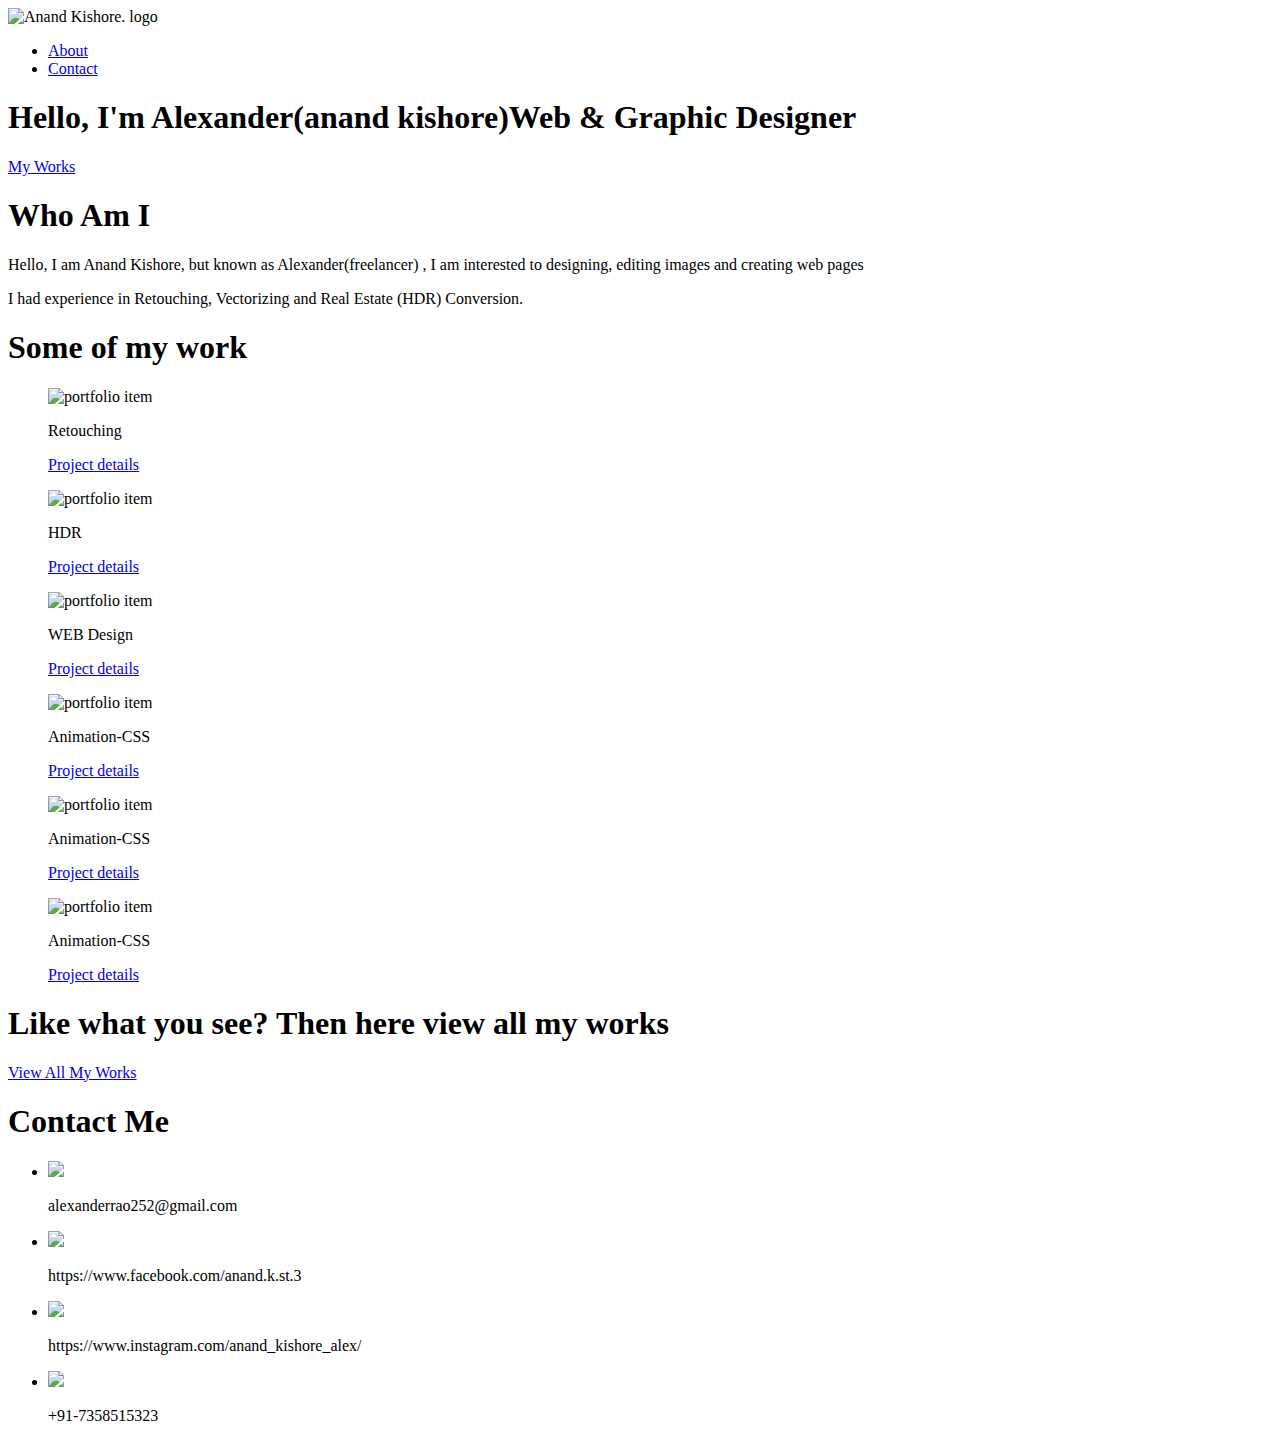
==== index.html @ 1b798822 "Update index.html" ====
<!doctype html>
<html>
<head>
<meta charset="UTF-8">
<meta name="viewport" content="width=device-width, initial-scale=1">
<title>Alex_Freelane Service</title>
<link href="css/styles.css" rel="stylesheet" type="text/css">
</head>

<body>

<header>
	<img class="logo"  src="img/ak-logo.png" alt="Anand Kishore. logo" title="Anand Kishore" >
	<div class="nav">
		<ul>
			<li><a href="#who-am-i">About</a></li>
			<li><a href="#footer">Contact</a></li>
		</ul>
	</div>
</header>

<section class="home-hero parallax--bg">
	<div class="container">
		<h1 class="title parallax--box">Hello, I'm Alexander(anand kishore)<span>Web & Graphic Designer</span>
		</h1>
		<a href="#my-works" class="button button-accent">My Works</a>
	</div>
</section>

<div class="container">
	<section class="home-about" id="im-designer parallax--box">

		<div class="home-about-textbox parallax--box" >
			<h1 id="who-am-i">Who Am I</h1>
			<p>Hello, I am Anand Kishore, but known as Alexander(freelancer) , I am interested to designing, editing images and creating web pages</p>
			<p>I had experience in Retouching, Vectorizing and Real Estate (HDR) Conversion.</p>
		</div>

	</section>
</div>




<section class="portfolio">
	<h1 id="my-works">Some of my work</h1>

	<!-- portfolio item 01 -->
	<figure class="port-item">
		<img src="img/portfolio-01.jpg" alt="portfolio item">
		<figcaption class="port-desc">
			<p>Retouching</p>
			<a href="https://anandkishorec.github.io/Alexfreelancer.github.io/Image_box.html" target="_blank" class="button button-accent button-small">Project details</a>
		</figcaption>
	</figure>

	<!-- portfolio item 02 -->
	<figure class="port-item">
		<img src="img/portfolio-02.jpg" alt="portfolio item">
		<figcaption class="port-desc">
			<p>HDR</p>
			<a href="https://anandkishorec.github.io/Alexfreelancer.github.io/Image_box.html" target="_blank" class="button button-accent button-small">Project details</a>
		</figcaption>
	</figure>

	<!-- portfolio item 03 -->
	<figure class="port-item">
		<img src="img/portfolio-03.jpg" alt="portfolio item">
		<figcaption class="port-desc">
			<p>WEB Design</p>
			<a href="https://anandkishorec.github.io/Alexfreelancer.github.io/Image_box.html" target="_blank" class="button button-accent button-small">Project details</a>
		</figcaption>
	</figure>

	<!-- portfolio item 04 -->
	<figure class="port-item">
		<img src="img/portfolio-04.gif" alt="portfolio item">
		<figcaption class="port-desc">
			<p>Animation-CSS</p>
			<a href="https://anandkishorec.github.io/Alexfreelancer.github.io/Image_box.html" target="_blank" class="button button-accent button-small">Project details</a>
		</figcaption>
	</figure>

	<!-- portfolio item 05 -->
	<figure class="port-item">
		<img src="img/portfolio-05.gif" alt="portfolio item">
		<figcaption class="port-desc">
			<p>Animation-CSS</p>
			<a href="https://anandkishorec.github.io/Alexfreelancer.github.io/Image_box.html" target="_blank" class="button button-accent button-small">Project details</a>
		</figcaption>
	</figure>

	<!-- portfolio item 06 -->
	<figure class="port-item">
		<img src="img/portfolio-06.gif" alt="portfolio item">
		<figcaption class="port-desc">
			<p>Animation-CSS</p>
			<a href="https://anandkishorec.github.io/Alexfreelancer.github.io/Image_box.html" target="_blank" class="button button-accent button-small">Project details</a>
		</figcaption>
	</figure>

</section>

<section class="cta">
	<div class="container">
		<h1 class="title title-cta">Like what you see?
			 <span>Then here view all my works</span>
		</h1>
		<a href="https://anandkishorec.github.io/Alexfreelancer.github.io/Image_box.html" target="_blank" class="button button-dark" id="my-work">View All My Works</a>
	</div>
</section>

<footer>
	<div class="container" >
		<div class="col-3">
			<h1 id="footer">Contact Me</h1>	

			</div>

		<div class="col-1">
			<ul class="unstyled-list" id="unstyled-list1">
				<li><img src="img/mail.svg" onmouseover="src='img/mail_hover.svg'" onmouseout="src='img/mail.svg'" /><p>alexanderrao252@gmail.com</p></li>
				<li><img src="img/fb.svg" onmouseover="src='img/fb_hover.svg'" onmouseout="src='img/fb.svg'" /><p>https://www.facebook.com/anand.k.st.3</p></li>
				<li><img src="img/instagram.svg" onmouseover="src='img/instagram_hover.svg'" onmouseout="src='img/instagram.svg'" /><p>https://www.instagram.com/anand_kishore_alex/</p></li>
			</ul>
			</div>
			
			<div class="col-1">
			<ul class="unstyled-list" id="unstyled-list2">
				<li><img src="img/phone.svg" onmouseover="src='img/phone_hover.svg'" onmouseout="src='img/phone.svg'" /><p>+91-7358515323</p></li>
				</ul>
		</div>

	</div>
</footer>


<script
  src="https://code.jquery.com/jquery-2.2.4.min.js"
  integrity="sha256-BbhdlvQf/xTY9gja0Dq3HiwQF8LaCRTXxZKRutelT44="
  crossorigin="anonymous"></script>

		<script src="js/parallax.js"></script>
</body>
</html>
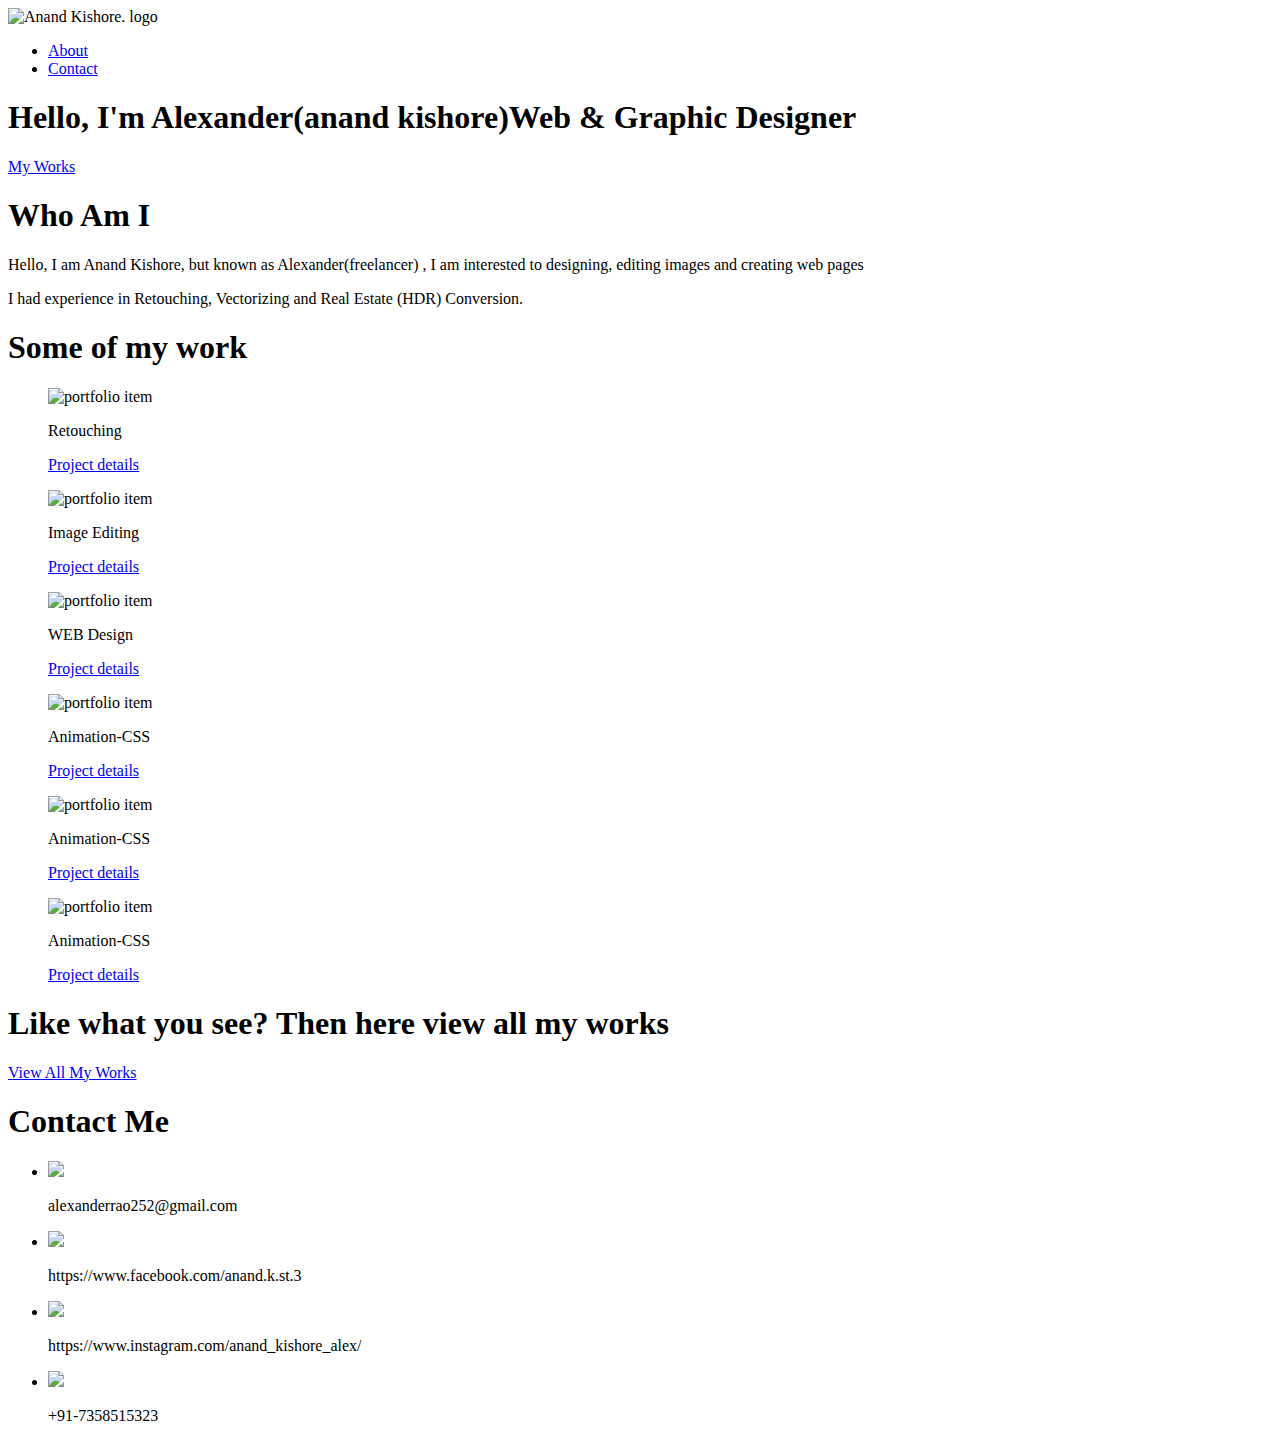
==== commit 8a1ee22e: "Update index.html" ====
--- a/index.html
+++ b/index.html
@@ -50,7 +50,7 @@
 		<img src="img/portfolio-01.jpg" alt="portfolio item">
 		<figcaption class="port-desc">
 			<p>Retouching</p>
-			<a href="https://anandkishorec.github.io/Alexfreelancer.github.io/Image_box.html" target="_blank" class="button button-accent button-small">Project details</a>
+			<a href="Image_box.html" target="_blank" class="button button-accent button-small">Project details</a>
 		</figcaption>
 	</figure>
 
@@ -58,8 +58,8 @@
 	<figure class="port-item">
 		<img src="img/portfolio-02.jpg" alt="portfolio item">
 		<figcaption class="port-desc">
-			<p>HDR</p>
-			<a href="https://anandkishorec.github.io/Alexfreelancer.github.io/Image_box.html" target="_blank" class="button button-accent button-small">Project details</a>
+			<p>Image Editing</p>
+			<a href="Image_box.html" target="_blank" class="button button-accent button-small">Project details</a>
 		</figcaption>
 	</figure>
 
@@ -68,7 +68,7 @@
 		<img src="img/portfolio-03.jpg" alt="portfolio item">
 		<figcaption class="port-desc">
 			<p>WEB Design</p>
-			<a href="https://anandkishorec.github.io/Alexfreelancer.github.io/Image_box.html" target="_blank" class="button button-accent button-small">Project details</a>
+			<a href="Image_box.html" target="_blank" class="button button-accent button-small">Project details</a>
 		</figcaption>
 	</figure>
 
@@ -77,7 +77,7 @@
 		<img src="img/portfolio-04.gif" alt="portfolio item">
 		<figcaption class="port-desc">
 			<p>Animation-CSS</p>
-			<a href="https://anandkishorec.github.io/Alexfreelancer.github.io/Image_box.html" target="_blank" class="button button-accent button-small">Project details</a>
+			<a href="Image_box.html" target="_blank" class="button button-accent button-small">Project details</a>
 		</figcaption>
 	</figure>
 
@@ -86,7 +86,7 @@
 		<img src="img/portfolio-05.gif" alt="portfolio item">
 		<figcaption class="port-desc">
 			<p>Animation-CSS</p>
-			<a href="https://anandkishorec.github.io/Alexfreelancer.github.io/Image_box.html" target="_blank" class="button button-accent button-small">Project details</a>
+			<a href="Image_box.html" target="_blank" class="button button-accent button-small">Project details</a>
 		</figcaption>
 	</figure>
 
@@ -95,7 +95,7 @@
 		<img src="img/portfolio-06.gif" alt="portfolio item">
 		<figcaption class="port-desc">
 			<p>Animation-CSS</p>
-			<a href="https://anandkishorec.github.io/Alexfreelancer.github.io/Image_box.html" target="_blank" class="button button-accent button-small">Project details</a>
+			<a href="Image_box.html" target="_blank" class="button button-accent button-small">Project details</a>
 		</figcaption>
 	</figure>
 
@@ -106,7 +106,7 @@
 		<h1 class="title title-cta">Like what you see?
 			 <span>Then here view all my works</span>
 		</h1>
-		<a href="https://anandkishorec.github.io/Alexfreelancer.github.io/Image_box.html" target="_blank" class="button button-dark" id="my-work">View All My Works</a>
+		<a href="Image_box.html" target="_blank" class="button button-dark" id="my-work">View All My Works</a>
 	</div>
 </section>
 
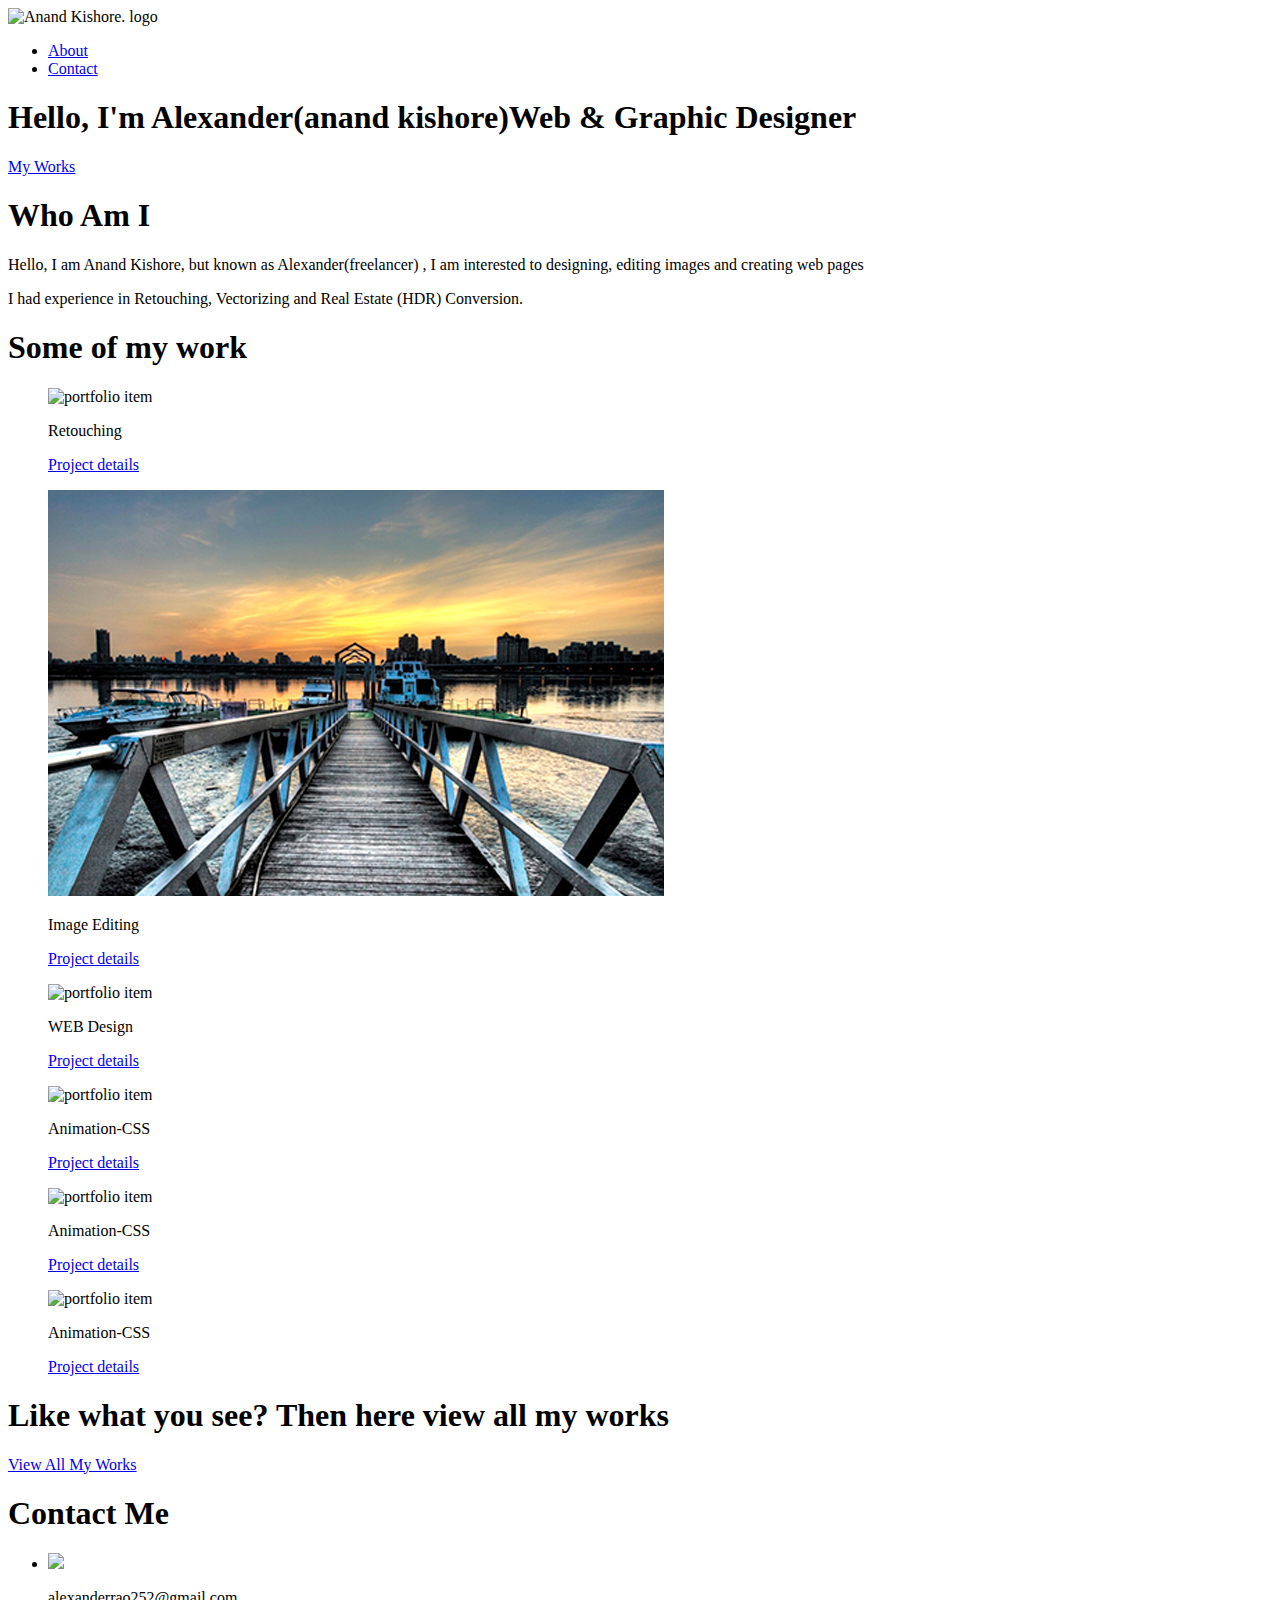
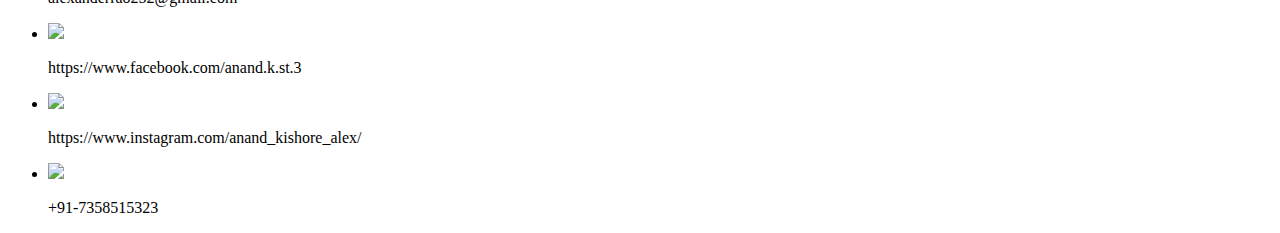
==== commit 955f9e85: "Update index.html" ====
--- a/index.html
+++ b/index.html
@@ -68,7 +68,7 @@
 		<img src="img/portfolio-03.jpg" alt="portfolio item">
 		<figcaption class="port-desc">
 			<p>WEB Design</p>
-			<a href="Image_box.html" target="_blank" class="button button-accent button-small">Project details</a>
+			<a href="Work Samples/" target="_blank" class="button button-accent button-small">Project details</a>
 		</figcaption>
 	</figure>
 
@@ -77,7 +77,7 @@
 		<img src="img/portfolio-04.gif" alt="portfolio item">
 		<figcaption class="port-desc">
 			<p>Animation-CSS</p>
-			<a href="Image_box.html" target="_blank" class="button button-accent button-small">Project details</a>
+			<a href="Work Samples/" target="_blank" class="button button-accent button-small">Project details</a>
 		</figcaption>
 	</figure>
 
@@ -86,7 +86,7 @@
 		<img src="img/portfolio-05.gif" alt="portfolio item">
 		<figcaption class="port-desc">
 			<p>Animation-CSS</p>
-			<a href="Image_box.html" target="_blank" class="button button-accent button-small">Project details</a>
+			<a href="Work Samples/" target="_blank" class="button button-accent button-small">Project details</a>
 		</figcaption>
 	</figure>
 
@@ -95,7 +95,7 @@
 		<img src="img/portfolio-06.gif" alt="portfolio item">
 		<figcaption class="port-desc">
 			<p>Animation-CSS</p>
-			<a href="Image_box.html" target="_blank" class="button button-accent button-small">Project details</a>
+			<a href="Work Samples/" target="_blank" class="button button-accent button-small">Project details</a>
 		</figcaption>
 	</figure>
 
@@ -106,7 +106,7 @@
 		<h1 class="title title-cta">Like what you see?
 			 <span>Then here view all my works</span>
 		</h1>
-		<a href="Image_box.html" target="_blank" class="button button-dark" id="my-work">View All My Works</a>
+		<a href="AnandKishoreC/Alexfreelancer.github.io/Work Samples" target="_blank" class="button button-dark" id="my-work">View All My Works</a>
 	</div>
 </section>
 
